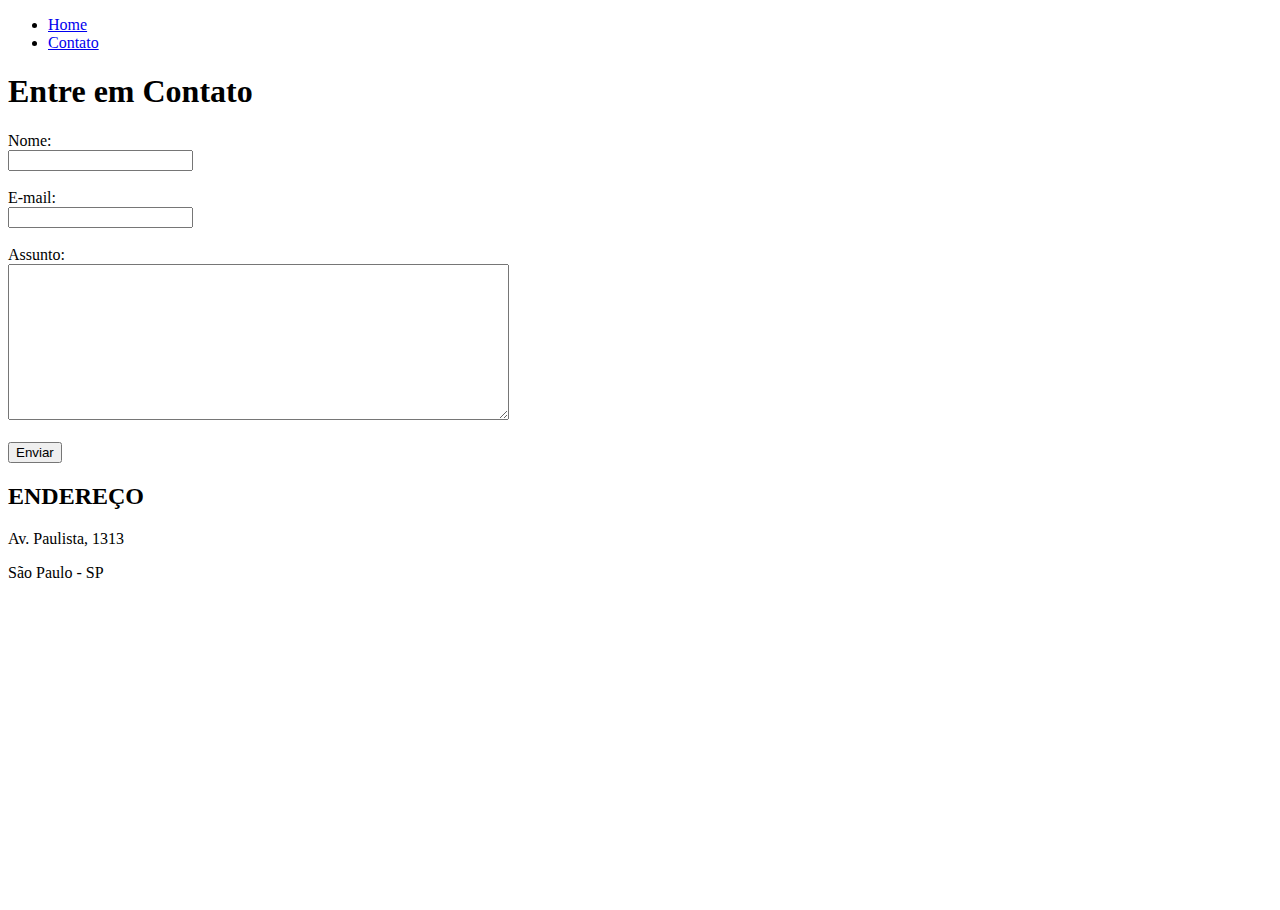
==== contato.html @ 00e5cb80 "Paginas de exemplo" ====
<!DOCTYPE html>
<html lang="pt-br">
<head>
    <meta charset="UTF-8">
    <meta name="viewport" content="width=device-width, initial-scale=1.0">
    <title>Contato</title>
</head>
<body>
    <ul>
        <li>
            <a href="index.html">Home</a>
        </li>
        <li><a href="contato.html">Contato</a></li>
    </ul>
    <h1>Entre em Contato</h1>
    
    <form>
        <label for="nome">Nome:</label><br>
        <input type="text" id="nome">
        <br>
        <br>
        <label for="email">E-mail:</label><br>
        <input type="email" id="email">
        <br>
        <br>
        <label for="assunto">Assunto:</label><br>
        <textarea name="assunto" id="assunto" cols="60" rows="10"></textarea>
        <br>
        <br>
        <button>Enviar</button>

    </form>

    <h2>ENDEREÇO</h2>

    <p>Av. Paulista, 1313</p>
    <p>São Paulo - SP</p>
    <iframe 
        src="https://www.google.com/maps/embed?pb=!1m18!1m12!1m3!1d3657.137532478126!2d-46.65663528525166!3d-23.563503484681874!
            2m3!1f0!2f0!3f0!3m2!1i1024!2i768!4f13.1!3m3!1m2!1s0x94ce59b8bef0c08d%3A0x1e5b40890eac320d!2sAv.%20Paulista%2C%201313%
            20-%20Centro%20Hist%C3%B3rico%20de%20S%C3%A3o%20Paulo%2C%20S%C3%A3o%20Paulo%20-%20SP%2C%2001310-300!5e0!3m2!1spt-BR!
            2sbr!4v1600377041315!5m2!1spt-BR!2sbr" 
        width="400" 
        height="300" 
        frameborder="3" 
        style="border:0;" 
        allowfullscreen="" 
        aria-hidden="false" 
        tabindex="0">
    </iframe>
</body>
</html>
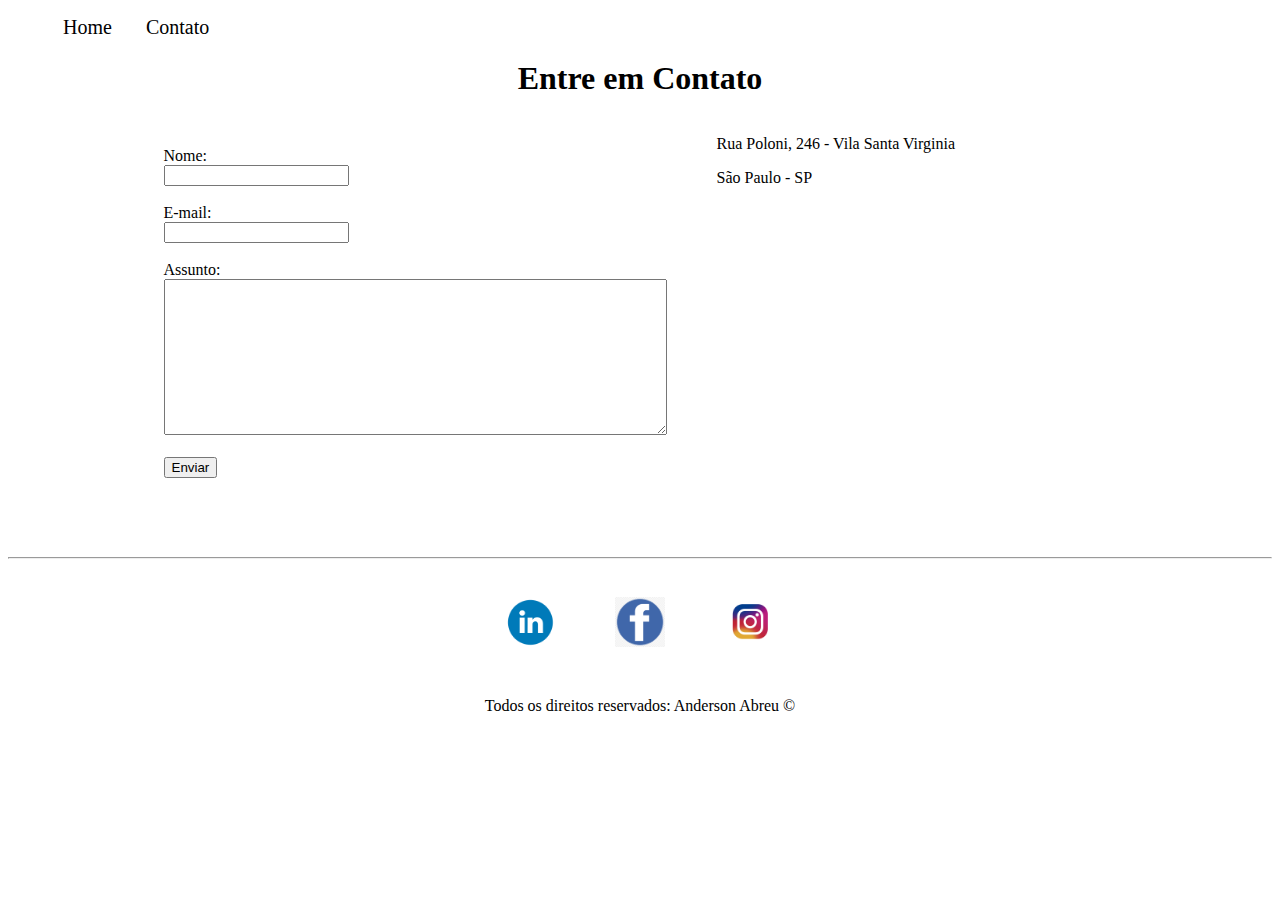
==== commit 322a751b: "implementação de todo estilo do site, utilizando css puro" ====
--- a/contato.html
+++ b/contato.html
@@ -3,50 +3,72 @@
 <head>
     <meta charset="UTF-8">
     <meta name="viewport" content="width=device-width, initial-scale=1.0">
+    <link rel="stylesheet" href="assets/css/style.css">
     <title>Contato</title>
 </head>
 <body>
-    <ul>
+    <ul id="menu">
         <li>
             <a href="index.html">Home</a>
         </li>
         <li><a href="contato.html">Contato</a></li>
     </ul>
-    <h1>Entre em Contato</h1>
-    
-    <form>
-        <label for="nome">Nome:</label><br>
-        <input type="text" id="nome">
-        <br>
-        <br>
-        <label for="email">E-mail:</label><br>
-        <input type="email" id="email">
-        <br>
-        <br>
-        <label for="assunto">Assunto:</label><br>
-        <textarea name="assunto" id="assunto" cols="60" rows="10"></textarea>
-        <br>
-        <br>
-        <button>Enviar</button>
 
-    </form>
+    <h1 class="center">Entre em Contato</h1>
+    <div class="container mb-50">
+        <div>
+            <form>
+                <label for="nome">Nome:</label><br>
+                <input type="text" id="nome">
+                <br>
+                <br>
+                <label for="email">E-mail:</label><br>
+                <input type="email" id="email">
+                <br>
+                <br>
+                <label for="assunto">Assunto:</label><br>
+                <textarea name="assunto" id="assunto" cols="60" rows="10"></textarea>
+                <br>
+                <br>
+                <button>Enviar</button>
+        
+            </form>
+        </div>
+        <div class="ml-50">
+            <p>Rua Poloni, 246 - Vila Santa Virginia</p>
+            <p>São Paulo - SP</p>
+            <iframe src="https://www.google.com/maps/embed?pb=!1m18!1m12!1m3!1d3656.436420396428!
+                        2d-46.540496585251255!3d-23.58867638466931!2m3!1f0!2f0!3f0!3m2!1i1024!
+                        2i768!4f13.1!3m3!1m2!1s0x94ce5da0fd8abe81%3A0x720318134dc3ffde!2sRua%
+                        20Poloni%2C%20246%20-%20S%C3%A3o%20Lucas%2C%20S%C3%A3o%20Paulo%20-%20SP%2C%
+                        2003284-030!5e0!3m2!1spt-BR!2sbr!4v1600795678008!5m2!1spt-BR!2sbr" 
+                    width="400" 
+                    height="300" 
+                    frameborder="0" 
+                    style="border:0;" 
+                    allowfullscreen="" 
+                    aria-hidden="false" 
+                    tabindex="0">
+            </iframe>
+        </div>
+    </div> 
+    <hr>
+    <footer>
+        <div class="container">
+            <a href="https://www.linkedin.com/feed/" target="_blank">
+                <img class="tm-social p-30" src="assets/img/linkedin.png" alt="logo do linkedin">
+            </a>
+            <a href="https://www.facebook.com/anderson.mendoncadeabreu/"  target="_blank">
+                <img class="tm-social p-30" src="assets/img/facebook.jpg" alt="logo do facebook">
+            </a>
+            <a href="https://www.instagram.com/prof_anderson_abreu/?hl=pt-br"  target="_blank">
+                <img class="tm-social p-30" src="assets/img/instagram.png" alt="logo do instagram">
+            </a>
+        </div>
+        <p class="center">
+            Todos os direitos reservados: Anderson Abreu &copy
 
-    <h2>ENDEREÇO</h2>
-
-    <p>Av. Paulista, 1313</p>
-    <p>São Paulo - SP</p>
-    <iframe 
-        src="https://www.google.com/maps/embed?pb=!1m18!1m12!1m3!1d3657.137532478126!2d-46.65663528525166!3d-23.563503484681874!
-            2m3!1f0!2f0!3f0!3m2!1i1024!2i768!4f13.1!3m3!1m2!1s0x94ce59b8bef0c08d%3A0x1e5b40890eac320d!2sAv.%20Paulista%2C%201313%
-            20-%20Centro%20Hist%C3%B3rico%20de%20S%C3%A3o%20Paulo%2C%20S%C3%A3o%20Paulo%20-%20SP%2C%2001310-300!5e0!3m2!1spt-BR!
-            2sbr!4v1600377041315!5m2!1spt-BR!2sbr" 
-        width="400" 
-        height="300" 
-        frameborder="3" 
-        style="border:0;" 
-        allowfullscreen="" 
-        aria-hidden="false" 
-        tabindex="0">
-    </iframe>
+        </p>
+    </footer>
 </body>
 </html>--- a/assets/css/style.css
+++ b/assets/css/style.css
@@ -0,0 +1,58 @@
+/*Estilo da página index.html*/
+.center{
+    text-align: center;
+}
+
+.justify{
+    text-align: justify;
+}
+
+.container{
+    display: flex;
+    flex-flow: row;
+    justify-content: center;
+    align-items: center
+}
+
+#menu li {
+    display: inline;
+    padding: 15px;
+    
+}
+
+#menu li a{
+    text-decoration: none;
+    color: black;
+    font-size: 20px;
+    
+}
+
+#menu li a:hover{
+    color: grey;
+}
+
+.p-30{
+    padding: 30px;
+}
+.br-50{
+    border-radius: 50%;
+}
+
+.wh-300{
+    width: 300px;
+    height: 300px;
+}
+.tm-social{
+    width: 50px;
+    height: 50px;
+    display: inline;
+}
+
+.mb-50{
+    margin-bottom: 50px;
+}
+/*Estilo da pagina contato.html*/
+
+.ml-50{
+    margin-left: 50px;
+}